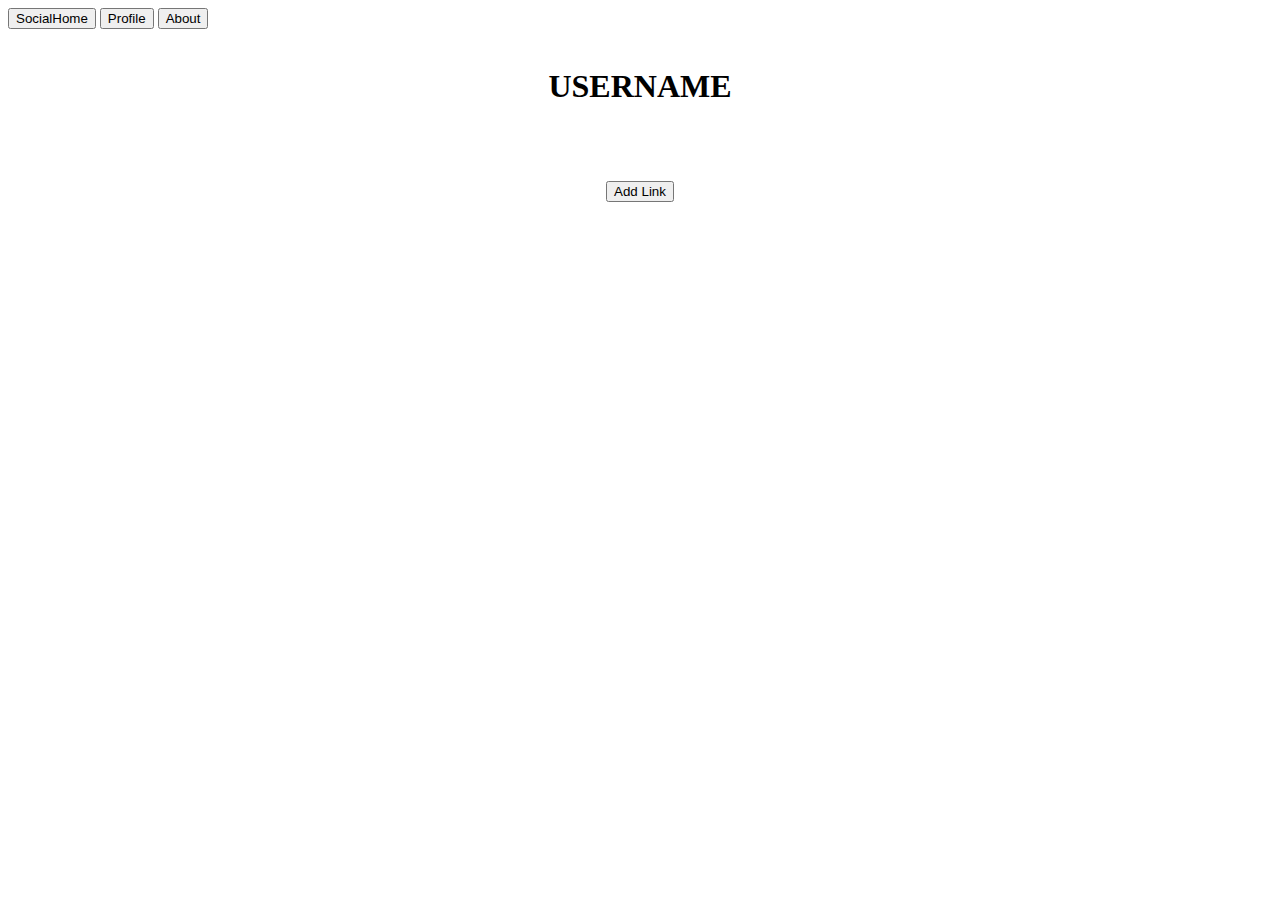
==== index.html @ 86765e53 "update" ====
<!DOCTYPE html>
<html>
<head>
<meta http-equiv="Content-Type" content="text/html; charset=utf-8" />
<link href="UserPage.css" rel="stylesheet" type="text/css">
<title>SocialHome</title>
</head>
<body>
<header>
<meta name="viewport" content="width=device-width, initial-scale=1">


<!--links to javascript -->
<script src="UserPage.js"></script>


<div class="tab">
  <button class="tablinks" onclick="homePage()">SocialHome</button>
  <button class="tablinks" onclick="profilePage()">Profile</button>
  <button class="tablinks" onclick="aboutPage()">About</button>
</div>
</header>




<center>
<br />
	<h1>USERNAME</h1>
<br />

<!--add url button --><br /><br />
<button class="addSite buttonG" onclick="addSite()">Add Link</button>
</center>



</body>
</html>
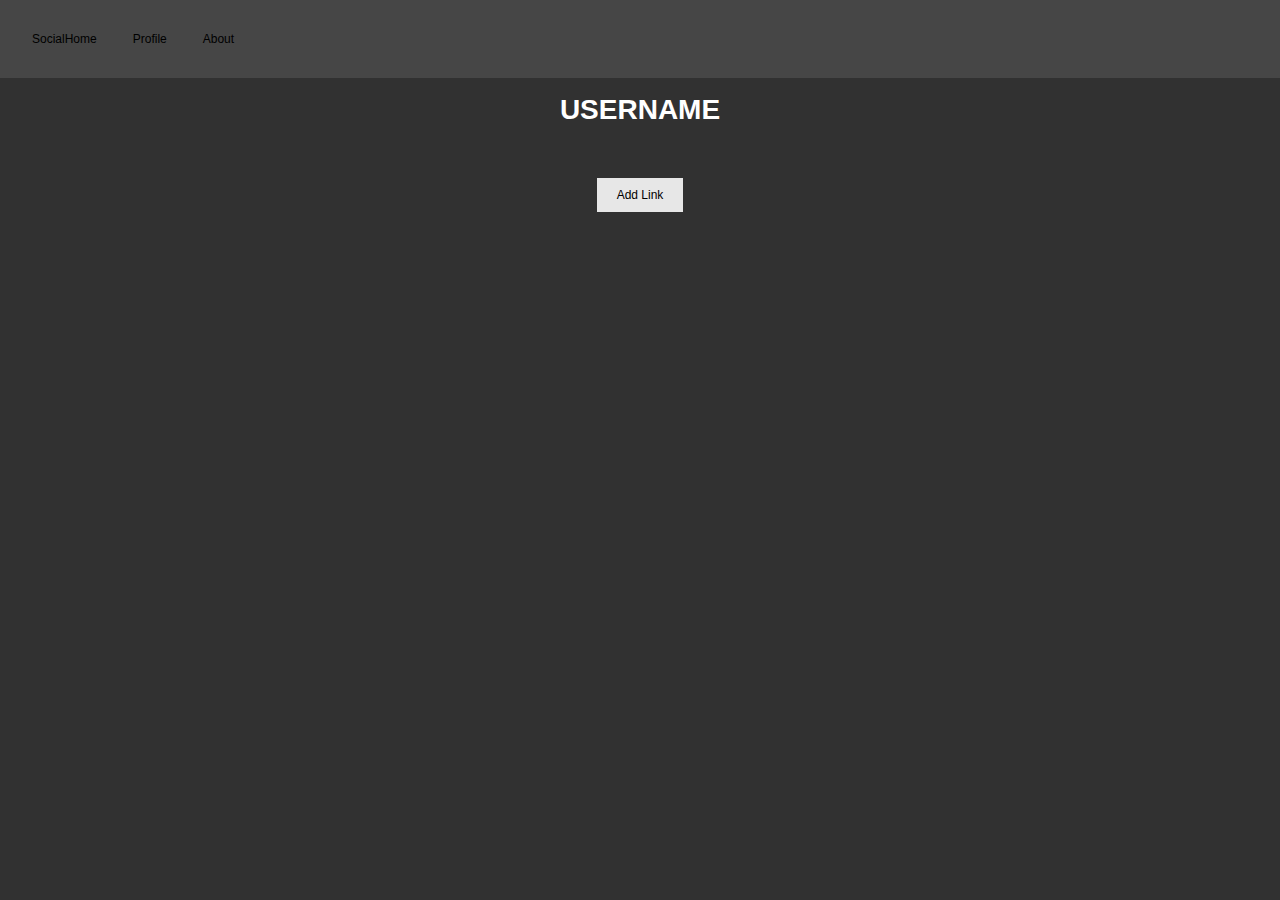
==== commit 4f7f4158: "updated reg" ====
--- a/index.html
+++ b/index.html
@@ -2,7 +2,7 @@
 <html>
 <head>
 <meta http-equiv="Content-Type" content="text/html; charset=utf-8" />
-<link href="UserPage.css" rel="stylesheet" type="text/css">
+<link href="index.css" rel="stylesheet" type="text/css">
 <title>SocialHome</title>
 </head>
 <body>
@@ -11,7 +11,7 @@
 
 
 <!--links to javascript -->
-<script src="UserPage.js"></script>
+<script src="index.js"></script>
 
 
 <div class="tab">
--- a/index.css
+++ b/index.css
@@ -0,0 +1,88 @@
+* {
+  margin: 0;
+  padding: 0;
+  border: none;
+  font-family: Arial, sans-serif;
+}
+
+header, footer {
+    padding: 1em;
+    color: white;
+    background-color: #464646;
+    clear: left;
+    text-align: center;
+}
+
+body {
+	margin: 0 !important;
+    padding: 0 !important;
+	font-size: 14px;
+	font-family: Arial, sans-serif;
+	color: white;
+    background-color: #313131;
+    clear: left;
+ }
+
+.addSite {
+	background-color: #e7e7e7;
+	border: none;
+	color: white;
+	padding: 10px 20px;
+	text-align: center;
+	text-decoration: none;
+	display: inline-block;
+	font-size: 12px;
+	margin: 4px 2px;
+	cursor: pointer;
+}
+
+.buttonG {background-color: #e7e7e7; color: black;} /* Gray */
+
+BUTTON { 
+	background-color: #e7e7e7;
+	border: none;
+	color: black;
+	padding: 10px 20px;
+	text-align: center;
+	text-decoration: none;
+	display: inline-block;
+	font-size: 12px;
+	margin: 4px 2px;
+	cursor: pointer;
+}
+
+/* Style the tab */
+.tab {
+    overflow: hidden;
+    background-color: #464646;
+}
+
+/* Style the buttons inside the tab */
+.tab button {
+    background-color: #464646;
+    float: left;
+    border: none;
+    outline: none;
+    cursor: pointer;
+    padding: 14px 16px;
+    transition: 0.3s;
+}
+
+/* Change background color of buttons on hover */
+.tab button:hover {
+    background-color: #ddd;
+}
+
+/* Create an active/current tablink class */
+.tab button.active {
+    background-color: #464646;
+}
+
+/* Style the tab content */
+.tabcontent {
+    display: none;
+    padding: 6px 12px;
+    border: 1px solid #ccc;
+    border-top: none;
+	background-color: #464646;
+}
